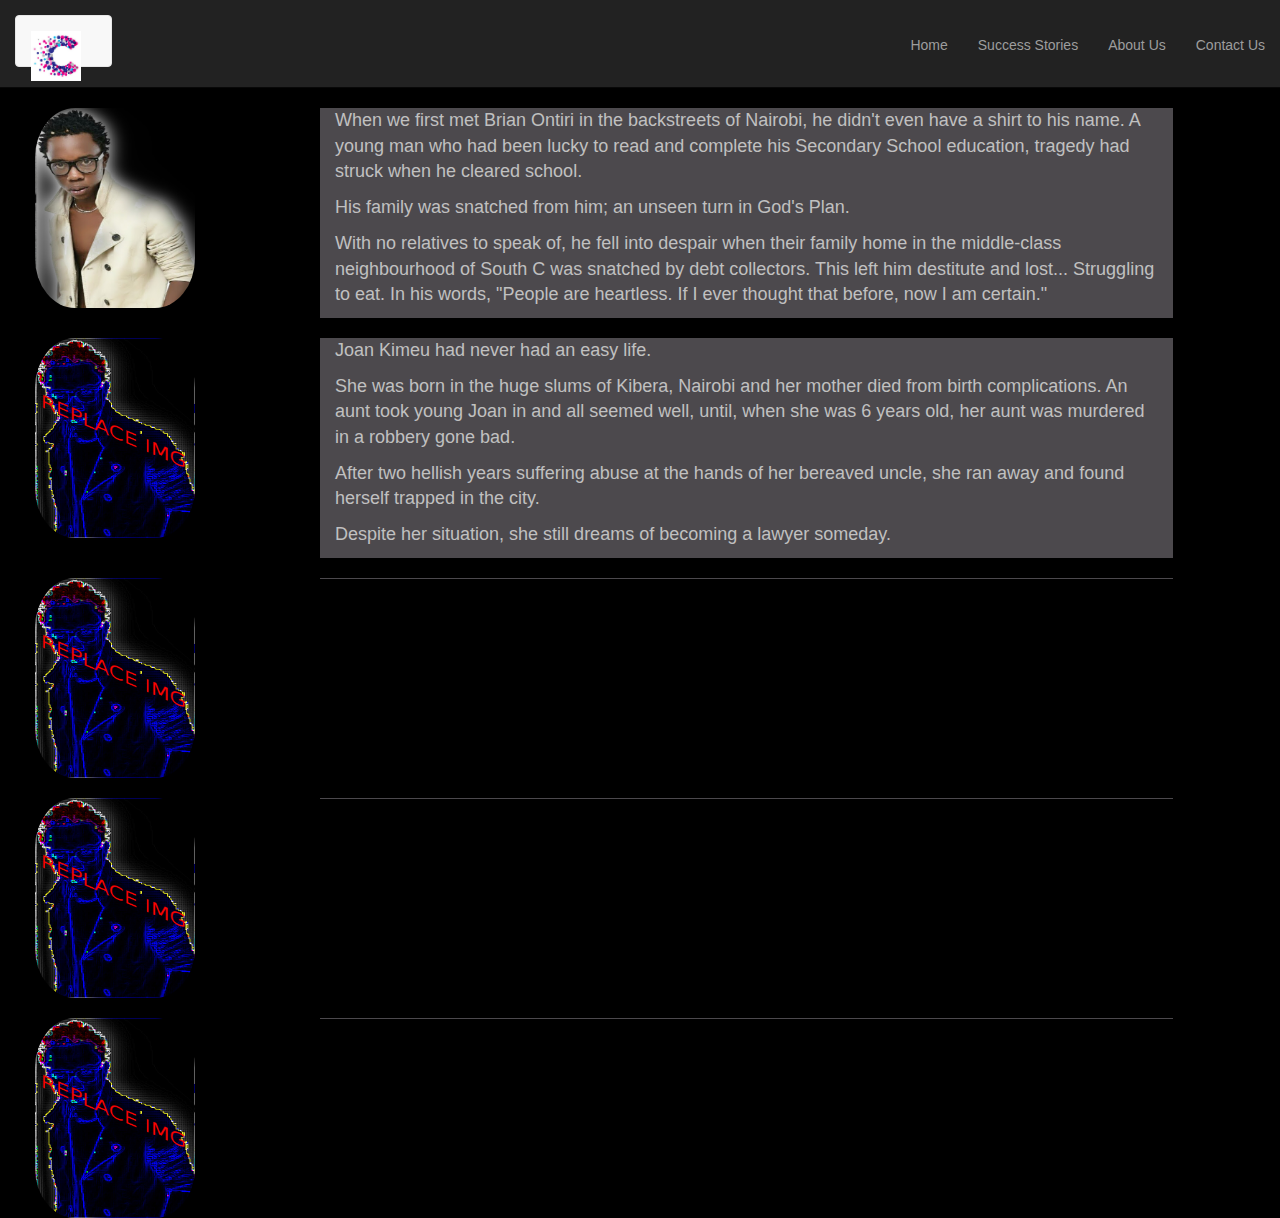
==== stories.html @ bb76814c "Clone as is. Made modifications and additions to Brian Ontiri's code." ====
<!DOCTYPE html>
<html>

<head>
  <link rel="stylesheet" href="https://maxcdn.bootstrapcdn.com/bootstrap/3.3.7/css/bootstrap.min.css" integrity="sha384-BVYiiSIFeK1dGmJRAkycuHAHRg32OmUcww7on3RYdg4Va+PmSTsz/K68vbdEjh4u" crossorigin="anonymous">
  <link rel="stylesheet" href="css/bootstrap.min.css">
  <link href="css/styles.css" rel="stylesheet" type="text/css">
  <script src="js/jquery-3.2.1.js"></script>
  <script src="js/scripts.js"></script>
  <title>Stories</title>
</head>

<body>
  <nav class="navbar navbar-static-top navbar-inverse">
    <div class="container-fluid">
      <div class="navbar-header">
        <button type="button" class="navbar-toggle collapsed" data-toggle="collapse" data-target="#bs-example-navbar-collapse-1" aria-expanded="false">
          <span class="sr-only">Toggle navigation</span>
          <span class="icon-bar"></span>
          <span class="icon-bar"></span>
          <span class="icon-bar"></span>
        </button>
        <nav class="navbar navbar-default navbar-pos">
          <div class="container-fluid">
            <div class="navbar-header">
              <a class="navbar-brand" href="#">
                <img alt="Brand" src="img/logo.jpg" class="brand-image">
              </a>
            </div>
          </div>
        </nav>
      </div>
      <div class="collapse navbar-collapse" id="bs-example-navbar-collapse-1">
        <ul class="nav navbar-nav navbar-right menu-list">
          <li><a href="index.html">Home</a></li>
          <li><a href="#">Success Stories</a></li>
          <li><a href="about.html">About Us</a></li>
          <li><a href="contacts.html">Contact Us</a></li>
        </ul>
      </div>
    </div>
  </nav>

  <div class="container-fluid">
    <div class="row">
      <div class="col-md-3">
        <img src="img/ontiri.jpg" alt="Ontiri" class="story-images">
      </div>
      <div class="col-md-8 story1">
        <p>When we first met Brian Ontiri in the backstreets of Nairobi, he didn't even have a shirt to his name. A young man who had been lucky to read and complete his Secondary School education, tragedy had struck when he cleared school.</p>
        <p>His family was snatched from him; an unseen turn in God's Plan.</p>
        <p>With no relatives to speak of, he fell into despair when their family home in the middle-class neighbourhood of South C was snatched by debt collectors. This left
        him destitute and lost... Struggling to eat. In his words, "People are heartless. If I ever thought that before, now I am certain."</p>
      </div>
    </div>
    <br>
    <div class="row">
      <div class="col-md-3">
        <img src="img/temporary.jpg" alt="Joan" class="story-images">
      </div>
      <div class="col-md-8 story2">
        <p>Joan Kimeu had never had an easy life.</p>
        <p>She was born in the huge slums of Kibera, Nairobi and her mother died from birth complications. An aunt took young Joan in and all seemed well, until, when she was 6 years old, her aunt was murdered in a robbery gone bad.</p>
        <p>After two hellish years suffering abuse at the hands of her bereaved uncle, she ran away and found herself trapped in the city.</p>
        <p>Despite her situation, she still dreams of becoming a lawyer someday.</p>
      </div>
    </div>
    <br>
    <div class="row">
      <div class="col-md-3">
        <img src="img/temporary.jpg" alt="Abdikadir" class="story-images">
      </div>
      <div class="col-md-8 story3">
        <!--INSERT ABDIKADIR STORY HERE-->
      </div>
    </div>
    <br>
    <div class="row">
      <div class="col-md-3">
        <img src="img/temporary.jpg" alt="Cherono" class="story-images">
      </div>
      <div class="col-md-8 story4">
        <!--INSERT CHERONO STORY HERE-->
      </div>
    </div>
    <br>
    <div class="row">
      <div class="col-md-3">
        <img src="img/temporary.jpg" alt="Bobby" class="story-images">
      </div>
      <div class="col-md-8 story5">
        <!--INSERT BOBBY STORY HERE-->
      </div>
    </div>
  </div>

</body>

</html>
---- css/styles.css ----
body{
  background-color: black;
}

p{
  color: silver;
  font-size: 18px;
}

.brand-image{
  height: 50px;
  width: 50px;
}

.menu-list{
  margin-top: 20px;
}

.navbar-pos{
  margin-top: 15px
}

.intro{
  padding-top: 100px;
  background-image: url(../img/poverty.jpg);
  background-size: cover;
  height: 650px;
}

.africa{
  font-size: 150px;
  color: #e60022;
}

.speaks{
  font-size: 100px;
  color: #04ad1f;
}

.story1, .story2, .story3, .story4, .story5{
  background-color: #4c494d;
  opacity: 1;
}

.story-images{
  border-radius: 25%;
  height: 200px;
  width: 160px;
  margin-left: 20px;
}

.contacts{
  color: red;
  font-size: 30px;
  text-align: center;
  margin-top: 50px;
  margin-bottom: 100px;
}

.contacts-p{
  text-align: center;
  font-size: 45px;
}

.kenya{
  height: 500px;
  width: 500px;
  margin-top: 75px;
  margin-left: 300px;
  margin-bottom: 300px;
}
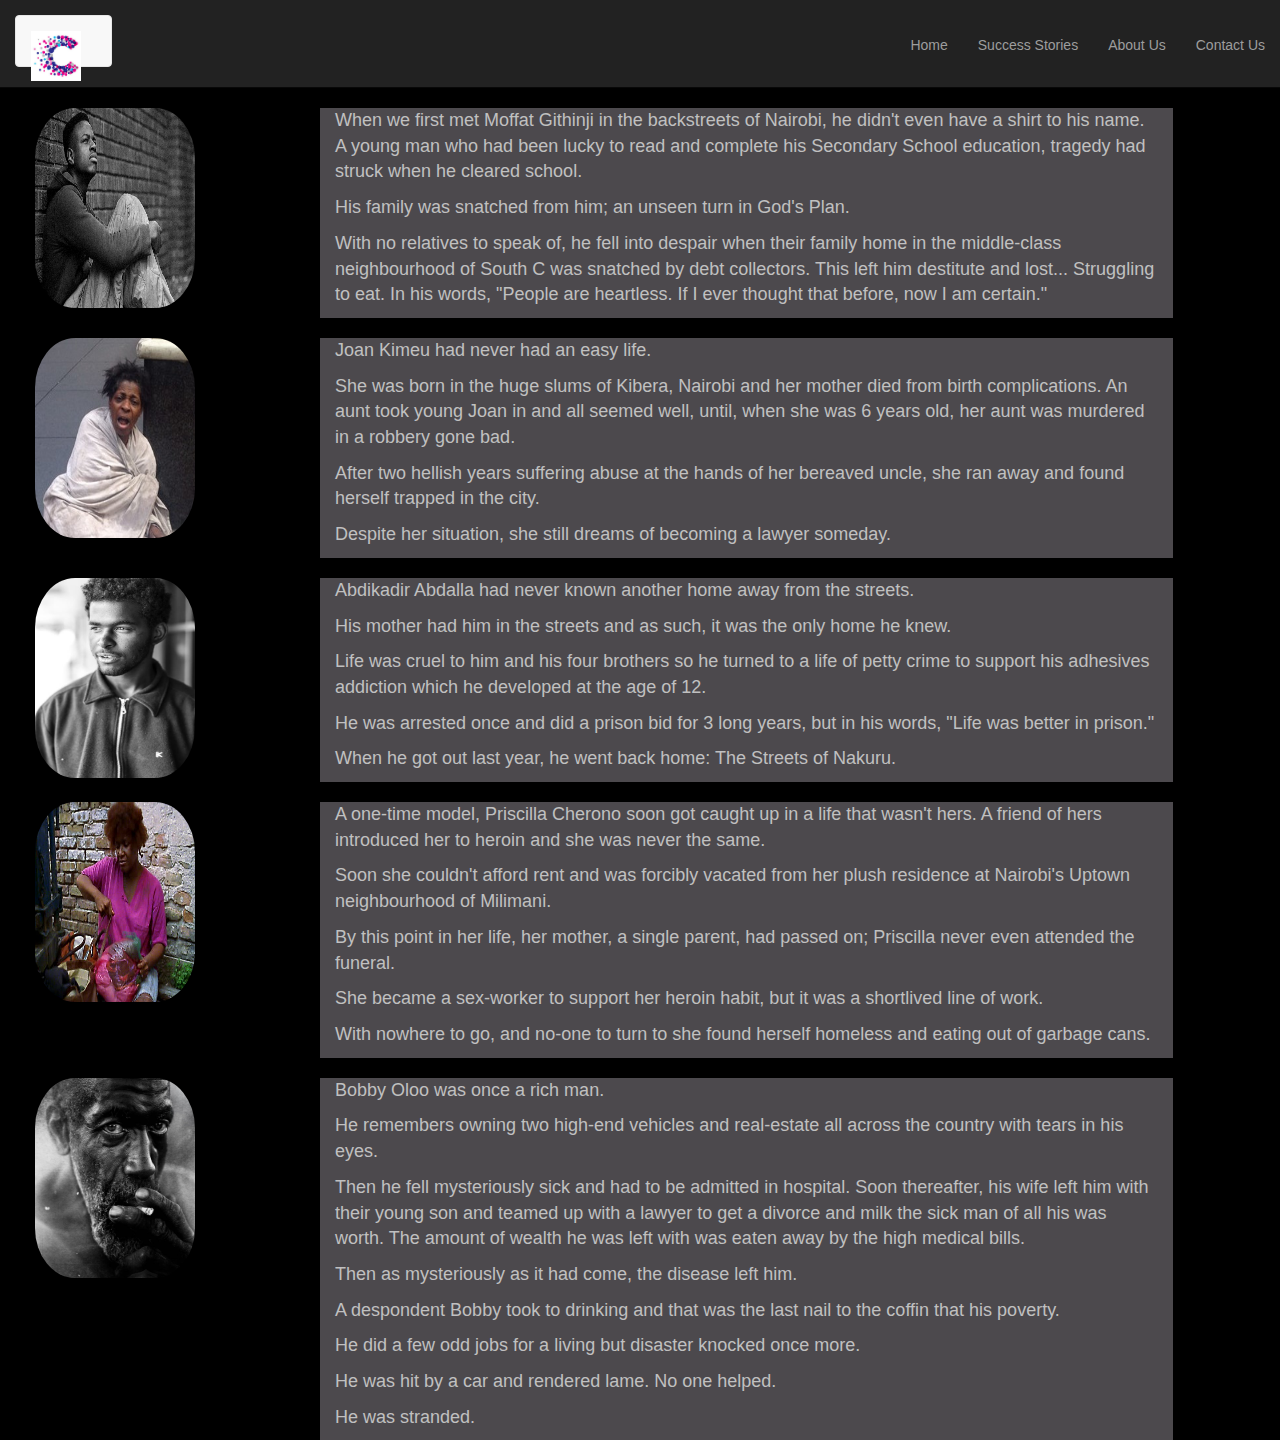
==== commit c56a3ca3: "Minor edits" ====
--- a/stories.html
+++ b/stories.html
@@ -44,10 +44,10 @@
   <div class="container-fluid">
     <div class="row">
       <div class="col-md-3">
-        <img src="img/ontiri.jpg" alt="Ontiri" class="story-images">
+        <img src="img/moffat.jpg" alt="Githinji" class="story-images">
       </div>
       <div class="col-md-8 story1">
-        <p>When we first met Brian Ontiri in the backstreets of Nairobi, he didn't even have a shirt to his name. A young man who had been lucky to read and complete his Secondary School education, tragedy had struck when he cleared school.</p>
+        <p>When we first met Moffat Githinji in the backstreets of Nairobi, he didn't even have a shirt to his name. A young man who had been lucky to read and complete his Secondary School education, tragedy had struck when he cleared school.</p>
         <p>His family was snatched from him; an unseen turn in God's Plan.</p>
         <p>With no relatives to speak of, he fell into despair when their family home in the middle-class neighbourhood of South C was snatched by debt collectors. This left
         him destitute and lost... Struggling to eat. In his words, "People are heartless. If I ever thought that before, now I am certain."</p>
@@ -56,7 +56,7 @@
     <br>
     <div class="row">
       <div class="col-md-3">
-        <img src="img/temporary.jpg" alt="Joan" class="story-images">
+        <img src="img/joan.jpg" alt="Joan" class="story-images">
       </div>
       <div class="col-md-8 story2">
         <p>Joan Kimeu had never had an easy life.</p>
@@ -68,28 +68,44 @@
     <br>
     <div class="row">
       <div class="col-md-3">
-        <img src="img/temporary.jpg" alt="Abdikadir" class="story-images">
+        <img src="img/abdikadir.jpg" alt="Abdikadir" class="story-images">
       </div>
       <div class="col-md-8 story3">
-        <!--INSERT ABDIKADIR STORY HERE-->
+        <p>Abdikadir Abdalla had never known another home away from the streets.</p>
+        <p>His mother had him in the streets and as such, it was the only home he knew.</p>
+        <p>Life was cruel to him and his four brothers so he turned to a life of petty crime to support his adhesives addiction which he developed at the age of 12.</p>
+        <p>He was arrested once and did a prison bid for 3 long years, but in his words, "Life was better in prison."</p>
+        <p>When he got out last year, he went back home: The Streets of Nakuru.</p>
       </div>
     </div>
     <br>
     <div class="row">
       <div class="col-md-3">
-        <img src="img/temporary.jpg" alt="Cherono" class="story-images">
+        <img src="img/cherono.jpg" alt="Cherono" class="story-images">
       </div>
       <div class="col-md-8 story4">
-        <!--INSERT CHERONO STORY HERE-->
+        <p>A one-time model, Priscilla Cherono soon got caught up in a life that wasn't hers. A friend of hers introduced her to heroin and she was never the same.</p>
+        <p>Soon she couldn't afford rent and was forcibly vacated from her plush residence at Nairobi's Uptown neighbourhood of Milimani.</p>
+        <p>By this point in her life, her mother, a single parent, had passed on; Priscilla never even attended the funeral.</p>
+        <p>She became a sex-worker to support her heroin habit, but it was a shortlived line of work.</p>
+        <p>With nowhere to go, and no-one to turn to she found herself homeless and eating out of garbage cans.</p>
       </div>
     </div>
     <br>
     <div class="row">
       <div class="col-md-3">
-        <img src="img/temporary.jpg" alt="Bobby" class="story-images">
+        <img src="img/bobby.jpg" alt="Bobby" class="story-images">
       </div>
       <div class="col-md-8 story5">
-        <!--INSERT BOBBY STORY HERE-->
+        <p>Bobby Oloo was once a rich man.</p>
+        <p>He remembers owning two high-end vehicles and real-estate all across the country with tears in his eyes.</p>
+        <p>Then he fell mysteriously sick and had to be admitted in hospital. Soon thereafter, his wife left him with their young son and teamed up with a lawyer to get a divorce and milk the sick
+        man of all his was worth. The amount of wealth he was left with was eaten away by the high medical bills.</p>
+        <p>Then as mysteriously as it had come, the disease left him.</p>
+        <p>A despondent Bobby took to drinking and that was the last nail to the coffin that his poverty.</p>
+        <p>He did a few odd jobs for a living but disaster knocked once more.</p>
+        <p>He was hit by a car and rendered lame. No one helped.</p>
+        <p>He was stranded.</p>
       </div>
     </div>
   </div>
